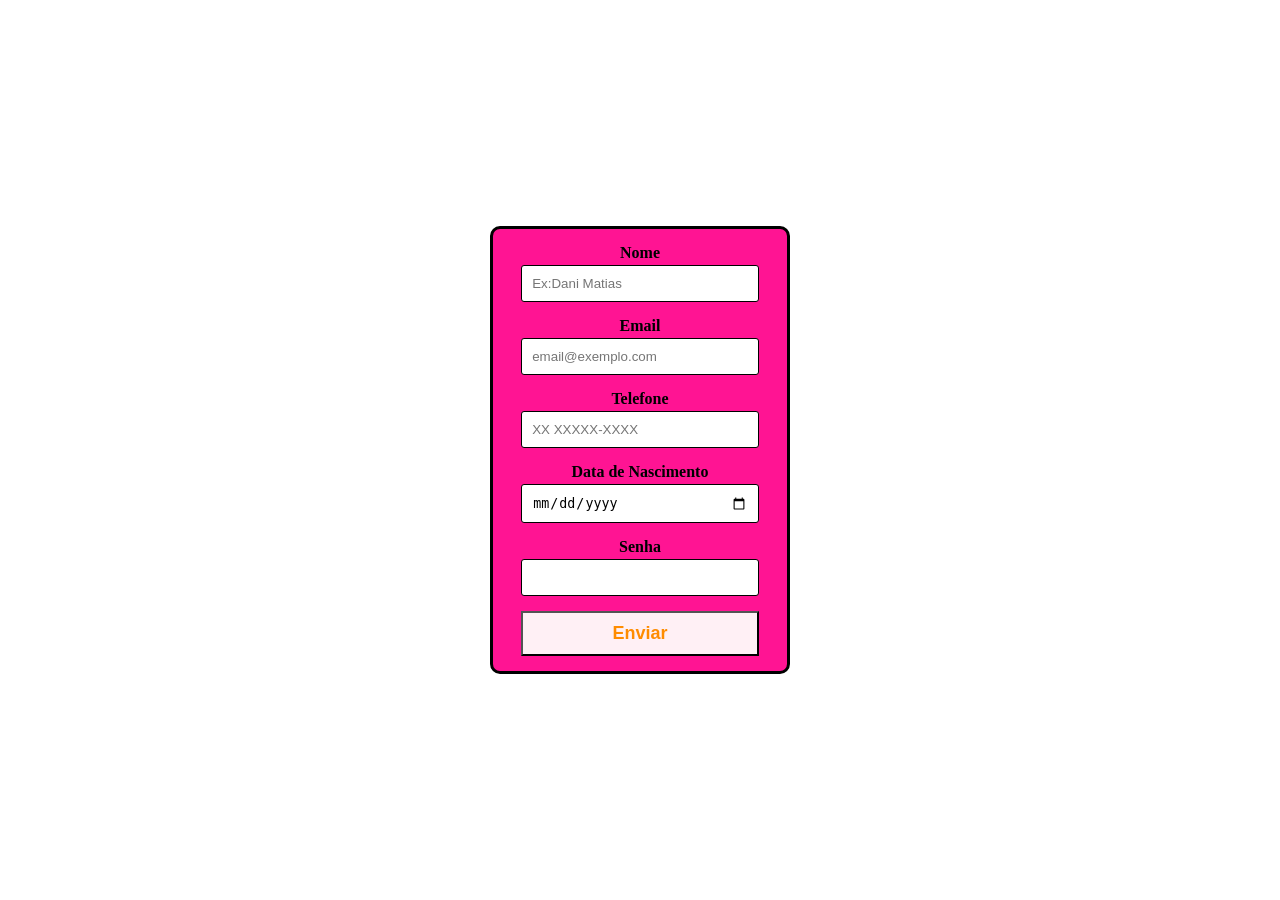
==== index.html @ 8969b4a7 "Iniciando Projeto" ====
<!DOCTYPE html>
<html>

<head>
  <title>Aula de Formulário</title>
  <link rel="stylesheet" href="style/index.css">
</head>

<body>
  <form>
    <label for="nome">Nome</label>
    <input type="text" id="nome" name="nome" required placeholder="Ex:Dani Matias" />
    
    <label for="email">Email</label>
    <input for="text" id="email" email="email" required placeholder="email@exemplo.com">

    <label for="">Telefone</label>
    <input type="tel" name="Telefone" id="Telefone" required placeholder="XX XXXXX-XXXX">

    <label for="nascimento">Data de Nascimento</label>
    <input type="date" name="Nascimento" id="Nascimento" required>

    <label for="senha">Senha</label>
    <input type="password" name="senha" id="senha" required>

    <button type="submit" style="width: 90%; padding: 10px; cursor: pointer;">Enviar</button>
  </form>
</body>

</html>
---- style/index.css ----
/*reset*/
* {
    box-sizing: border-box;
    margin: 0;
    padding: 0;
}

/*Body*/
body {
    display: flex;
    justify-content: center;
    height: 100vh;
    align-items: center;
}

/*Formulário e componentes*/
form {
    background-color: deeppink;
    width: 300px;
    margin: 15px;
    padding: 15px;
    border: 3px solid black;
    border-radius: 10px;
    text-align: center;
}

label {
    display: block;
    margin-bottom: 3px;
    color: black;
    font-weight: bold
}

input {
    width: 90%;
    padding: 10px;
    margin-bottom: 15px;
    border: 1px solid black;
    border-radius: 3px;

}

button{
    background-color: LavenderBlush;
    color: darkorange;
    font-weight: bold;
    font-size: 18px;
}
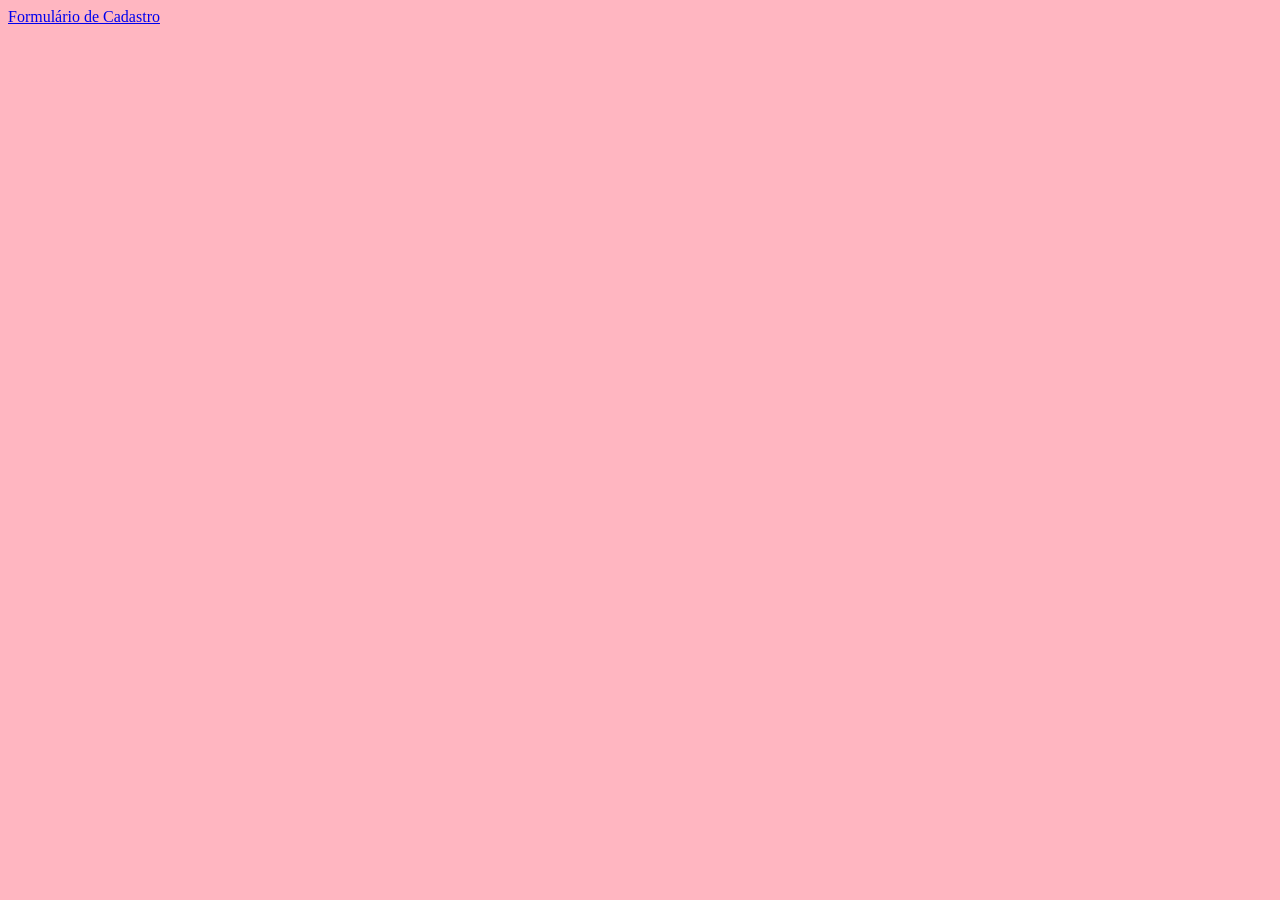
==== commit 1a1864ce: "Organizando o nosso projeto" ====
--- a/index.html
+++ b/index.html
@@ -1,30 +1,20 @@
 <!DOCTYPE html>
-<html>
+<html lang="en">
 
 <head>
-  <title>Aula de Formulário</title>
-  <link rel="stylesheet" href="style/index.css">
+  <meta charset="UTF-8">
+  <meta name="viewport" content="width=device-width, initial-scale=1.0">
+  <title>Página Inicial</title>
+  <link rel="stylesheet" href="/style/index.css">
 </head>
 
 <body>
-  <form>
-    <label for="nome">Nome</label>
-    <input type="text" id="nome" name="nome" required placeholder="Ex:Dani Matias" />
-    
-    <label for="email">Email</label>
-    <input for="text" id="email" email="email" required placeholder="email@exemplo.com">
-
-    <label for="">Telefone</label>
-    <input type="tel" name="Telefone" id="Telefone" required placeholder="XX XXXXX-XXXX">
-
-    <label for="nascimento">Data de Nascimento</label>
-    <input type="date" name="Nascimento" id="Nascimento" required>
-
-    <label for="senha">Senha</label>
-    <input type="password" name="senha" id="senha" required>
-
-    <button type="submit" style="width: 90%; padding: 10px; cursor: pointer;">Enviar</button>
-  </form>
+  <header>
+    <nav><a href="/html/formulario.html">Formulário de Cadastro</a>
+      <a href=""></a>
+      <a href=""></a>
+    </nav>
+  </header>
 </body>
 
 </html>
--- a/style/index.css
+++ b/style/index.css
@@ -1,48 +1,3 @@
-/*reset*/
-* {
-    box-sizing: border-box;
-    margin: 0;
-    padding: 0;
-}
-
-/*Body*/
 body {
-    display: flex;
-    justify-content: center;
-    height: 100vh;
-    align-items: center;
-}
-
-/*Formulário e componentes*/
-form {
-    background-color: deeppink;
-    width: 300px;
-    margin: 15px;
-    padding: 15px;
-    border: 3px solid black;
-    border-radius: 10px;
-    text-align: center;
-}
-
-label {
-    display: block;
-    margin-bottom: 3px;
-    color: black;
-    font-weight: bold
-}
-
-input {
-    width: 90%;
-    padding: 10px;
-    margin-bottom: 15px;
-    border: 1px solid black;
-    border-radius: 3px;
-
-}
-
-button{
-    background-color: LavenderBlush;
-    color: darkorange;
-    font-weight: bold;
-    font-size: 18px;
+    background-color: lightpink;
 }
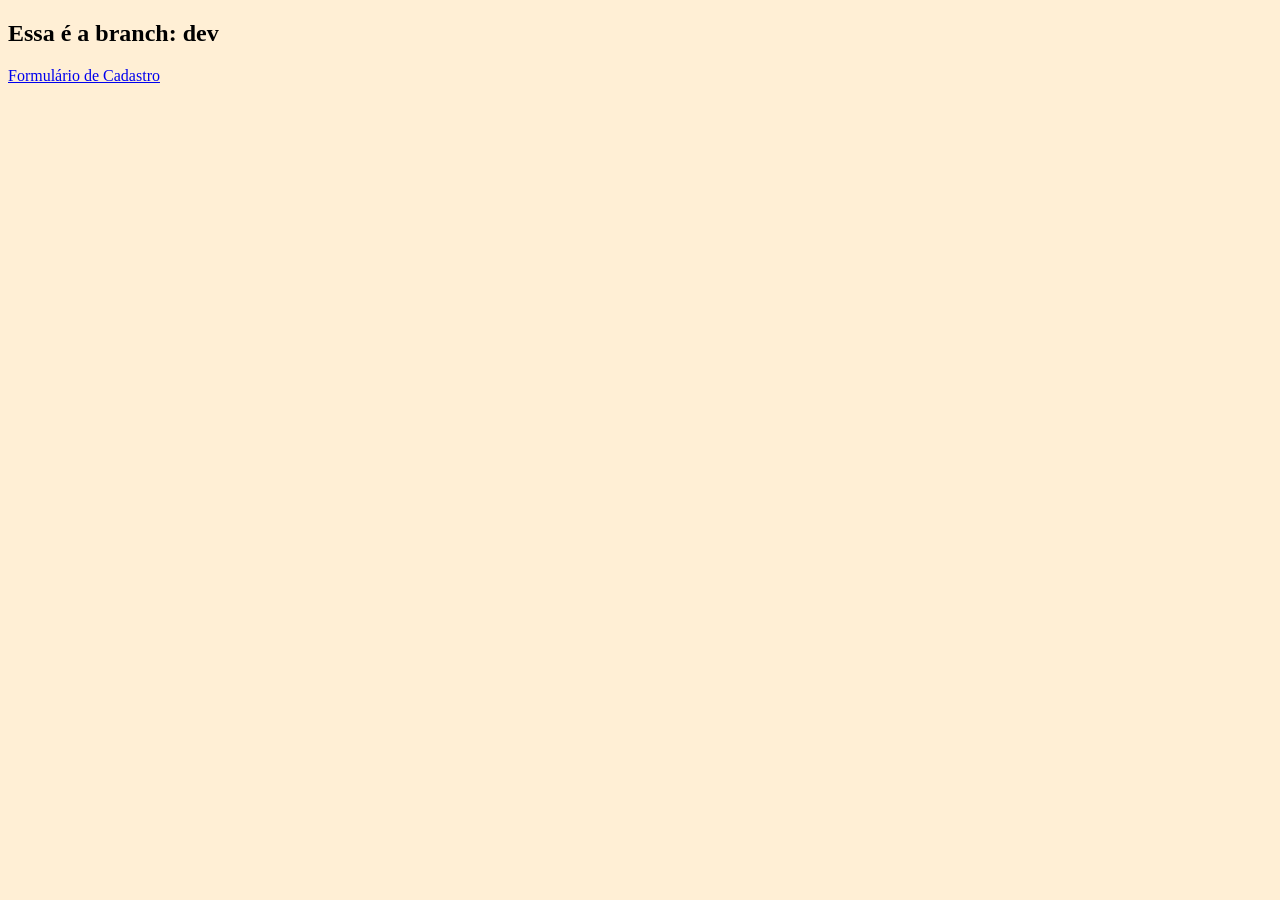
==== commit b8f929b4: "Atualizando index.html" ====
--- a/index.html
+++ b/index.html
@@ -9,6 +9,7 @@
 </head>
 
 <body>
+  <h2>Essa é a branch: dev</h2>
   <header>
     <nav><a href="/html/formulario.html">Formulário de Cadastro</a>
       <a href=""></a>
--- a/style/index.css
+++ b/style/index.css
@@ -1,3 +1,10 @@
 body {
-    background-color: lightpink;
+    background-color: papayawhip;
+}
+
+Button {
+    background-color: LavenderBlush;
+    color: darkorange;
+    font-weight: bold;
+    font-size: 18px;
 }
